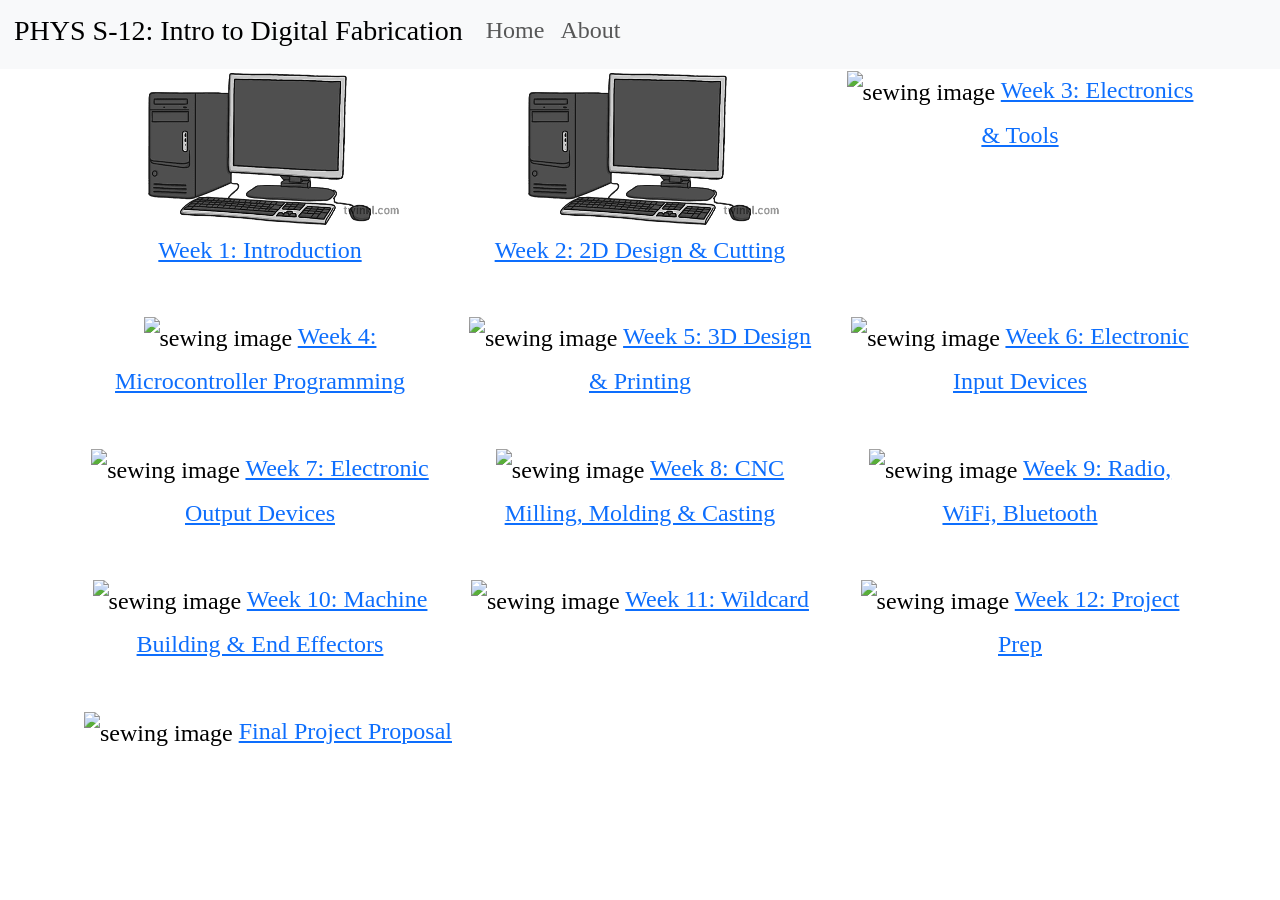
==== index.html @ 446fe0b3 "." ====
<!DOCTYPE html>
<html lang="en">

<title>PHYS S-12: Intro to Digital Fabrication </title>
<link href="https://cdn.jsdelivr.net/npm/bootstrap@5.1.1/dist/css/bootstrap.min.css" rel="stylesheet">
  <link href="./style.css" rel="stylesheet">

<nav class="navbar navbar-expand-sm navbar-light bg-light">
  <div style="align-items: left; justify-content:left;" class="container-fluid">
    <h3 class="nav-title"> PHYS S-12: Intro to Digital Fabrication</h3>
    <div class="navbar-nav">
      <h4><a class="nav-link" href="./index.html">Home</a></h4>
      <h4><a class="nav-link" href="./about.html">About</a></h4>
    </div>
  </div>
</nav>

<body>

<xmp style="display:none;">

<div class="container-fluid bg-3 text-center">
  
  <div class="row">
    <div class="col-sm-4">
      <img src="./pc_ver_1.png" width="90%"> 
      [Week 1: Introduction](./01_intro/index.html)
    </div>
    <div class="col-sm-4">
      <img src="./pc_ver_1.png" width="90%">
      [Week 2: 2D Design & Cutting](./01_intro/index.html)    
    </div>
    <div class="col-sm-4">
      ![sewing image](./01_intro/sew.png) 
      [Week 3: Electronics & Tools](./01_intro/index.html) 
    </div>
  </div>
  <br>
   <div class="row">
    <div class="col-sm-4">
      ![sewing image](./01_intro/sew.png) 
      [Week 4: Microcontroller Programming](./01_intro/index.html)
    </div>
    <div class="col-sm-4">
      ![sewing image](./01_intro/sew.png) 
      [Week 5: 3D Design & Printing](./01_intro/index.html)    
    </div>
    <div class="col-sm-4">
      ![sewing image](./01_intro/sew.png) 
      [Week 6: Electronic Input Devices](./01_intro/index.html) 
    </div>
  </div>
  <br>
   <div class="row">
    <div class="col-sm-4">
      ![sewing image](./01_intro/sew.png) 
      [Week 7: Electronic Output Devices ](./01_intro/index.html)
    </div>
    <div class="col-sm-4">
      ![sewing image](./01_intro/sew.png) 
      [Week 8: CNC Milling, Molding & Casting](./01_intro/index.html)    
    </div>
    <div class="col-sm-4">
      ![sewing image](./01_intro/sew.png) 
      [Week 9: Radio, WiFi, Bluetooth](./01_intro/index.html) 
    </div>
  </div>
  <br>
   <div class="row">
    <div class="col-sm-4">
      ![sewing image](./01_intro/sew.png) 
      [Week 10: Machine Building & End Effectors](./01_intro/index.html)
    </div>
    <div class="col-sm-4">
      ![sewing image](./01_intro/sew.png) 
      [Week 11: Wildcard](./01_intro/index.html)    
    </div>
    <div class="col-sm-4">
      ![sewing image](./01_intro/sew.png) 
      [Week 12: Project Prep](./01_intro/index.html) 
    </div>
  </div>
  <br>
  <div class="col-sm-4"> 
    ![sewing image](./01_intro/sew.png) 
    [Final Project Proposal](./Proposal.html)      
    </div>
</div>
</div>

</xmp>
</body>

<script src="./strapdown.js"></script>
<script src="https://cdn.jsdelivr.net/npm/bootstrap@5.0.2/dist/js/bootstrap.bundle.min.js" ></script>

</html>
---- style.css ----
body {
    font: 24px Times New Roman, sans-serif;
    line-height: 1.8;
    color: black;
    padding-top: 0px !important;
  }

p {font-size: 14px;}
.margin {margin-bottom: 14px;}

.container-fluid {
  padding: 0px;
  /*padding-bottom: 70px;*/
}

.nav-title{
  margin-left: 14px;
  margin-right: 15px;
}
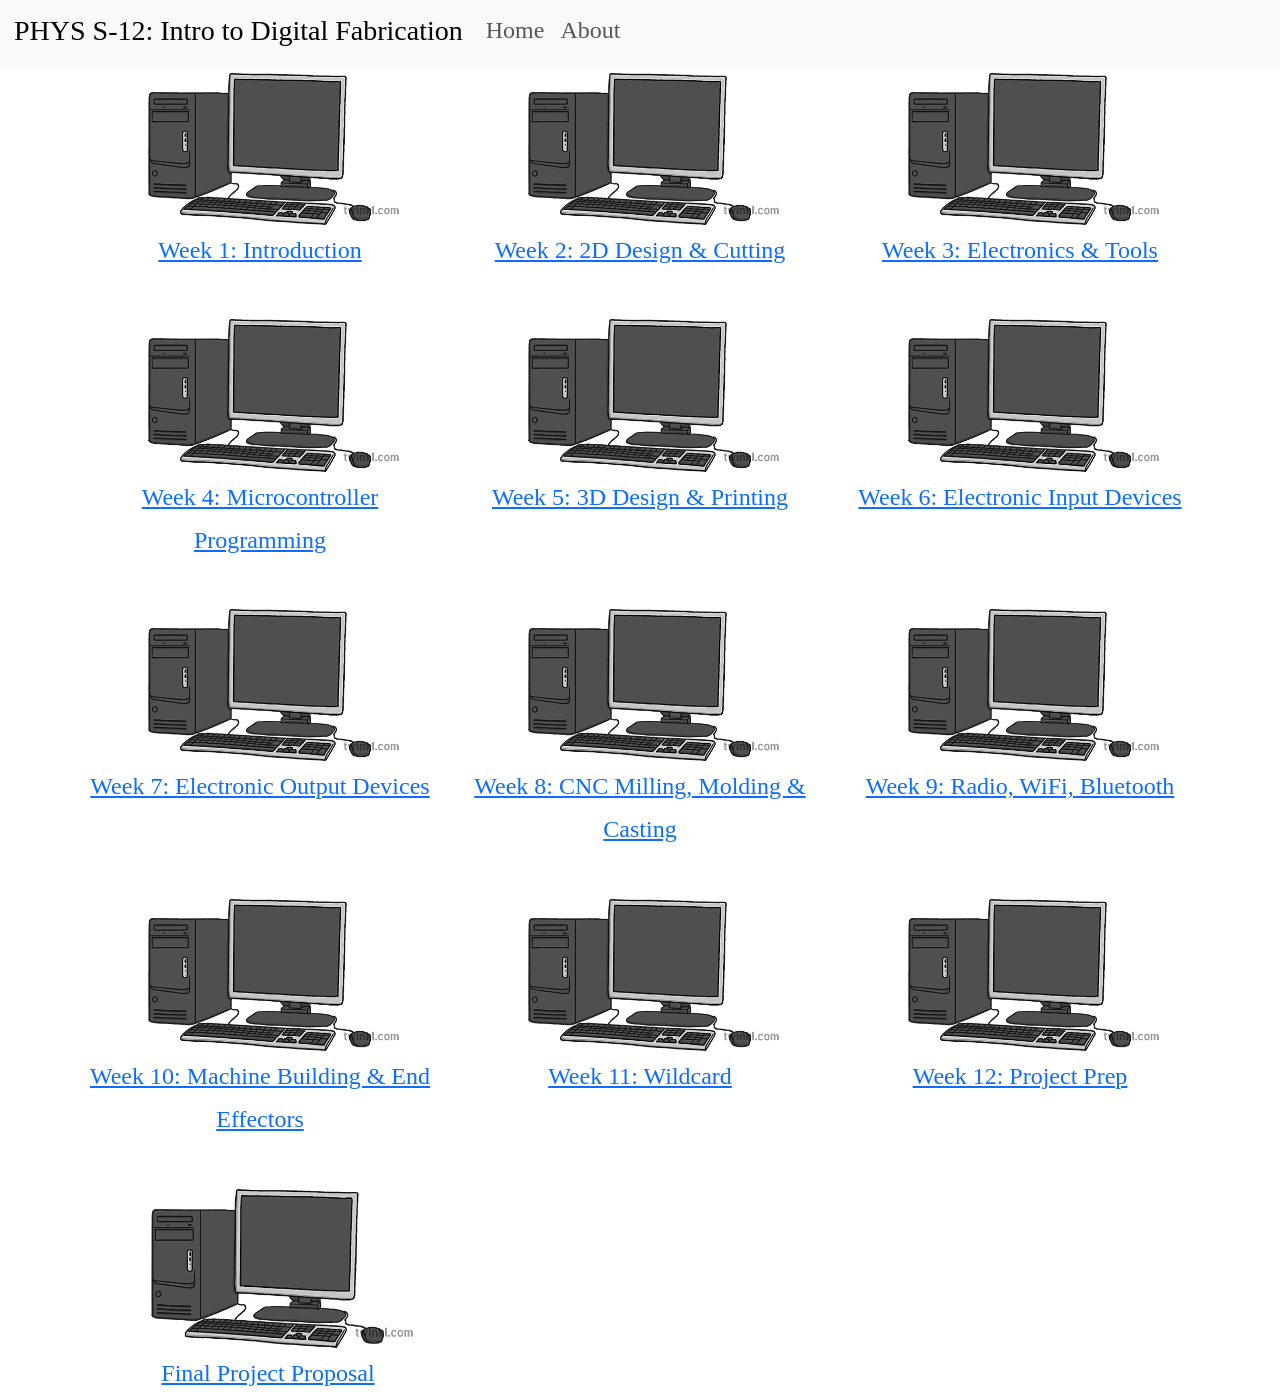
==== commit 2a8683fa: "j" ====
--- a/index.html
+++ b/index.html
@@ -31,58 +31,58 @@
       [Week 2: 2D Design & Cutting](./01_intro/index.html)    
     </div>
     <div class="col-sm-4">
-      ![sewing image](./01_intro/sew.png) 
+      <img src="./pc_ver_1.png" width="90%"> 
       [Week 3: Electronics & Tools](./01_intro/index.html) 
     </div>
   </div>
   <br>
    <div class="row">
     <div class="col-sm-4">
-      ![sewing image](./01_intro/sew.png) 
+      <img src="./pc_ver_1.png" width="90%"> 
       [Week 4: Microcontroller Programming](./01_intro/index.html)
     </div>
     <div class="col-sm-4">
-      ![sewing image](./01_intro/sew.png) 
+      <img src="./pc_ver_1.png" width="90%">  
       [Week 5: 3D Design & Printing](./01_intro/index.html)    
     </div>
     <div class="col-sm-4">
-      ![sewing image](./01_intro/sew.png) 
+      <img src="./pc_ver_1.png" width="90%"> 
       [Week 6: Electronic Input Devices](./01_intro/index.html) 
     </div>
   </div>
   <br>
    <div class="row">
     <div class="col-sm-4">
-      ![sewing image](./01_intro/sew.png) 
+     <img src="./pc_ver_1.png" width="90%"> 
       [Week 7: Electronic Output Devices ](./01_intro/index.html)
     </div>
     <div class="col-sm-4">
-      ![sewing image](./01_intro/sew.png) 
+      <img src="./pc_ver_1.png" width="90%"> 
       [Week 8: CNC Milling, Molding & Casting](./01_intro/index.html)    
     </div>
     <div class="col-sm-4">
-      ![sewing image](./01_intro/sew.png) 
+     <img src="./pc_ver_1.png" width="90%"> 
       [Week 9: Radio, WiFi, Bluetooth](./01_intro/index.html) 
     </div>
   </div>
   <br>
    <div class="row">
     <div class="col-sm-4">
-      ![sewing image](./01_intro/sew.png) 
+      <img src="./pc_ver_1.png" width="90%"> 
       [Week 10: Machine Building & End Effectors](./01_intro/index.html)
     </div>
     <div class="col-sm-4">
-      ![sewing image](./01_intro/sew.png) 
+      <img src="./pc_ver_1.png" width="90%">  
       [Week 11: Wildcard](./01_intro/index.html)    
     </div>
     <div class="col-sm-4">
-      ![sewing image](./01_intro/sew.png) 
+      <img src="./pc_ver_1.png" width="90%">  
       [Week 12: Project Prep](./01_intro/index.html) 
     </div>
   </div>
   <br>
   <div class="col-sm-4"> 
-    ![sewing image](./01_intro/sew.png) 
+    <img src="./pc_ver_1.png" width="90%"> 
     [Final Project Proposal](./Proposal.html)      
     </div>
 </div>
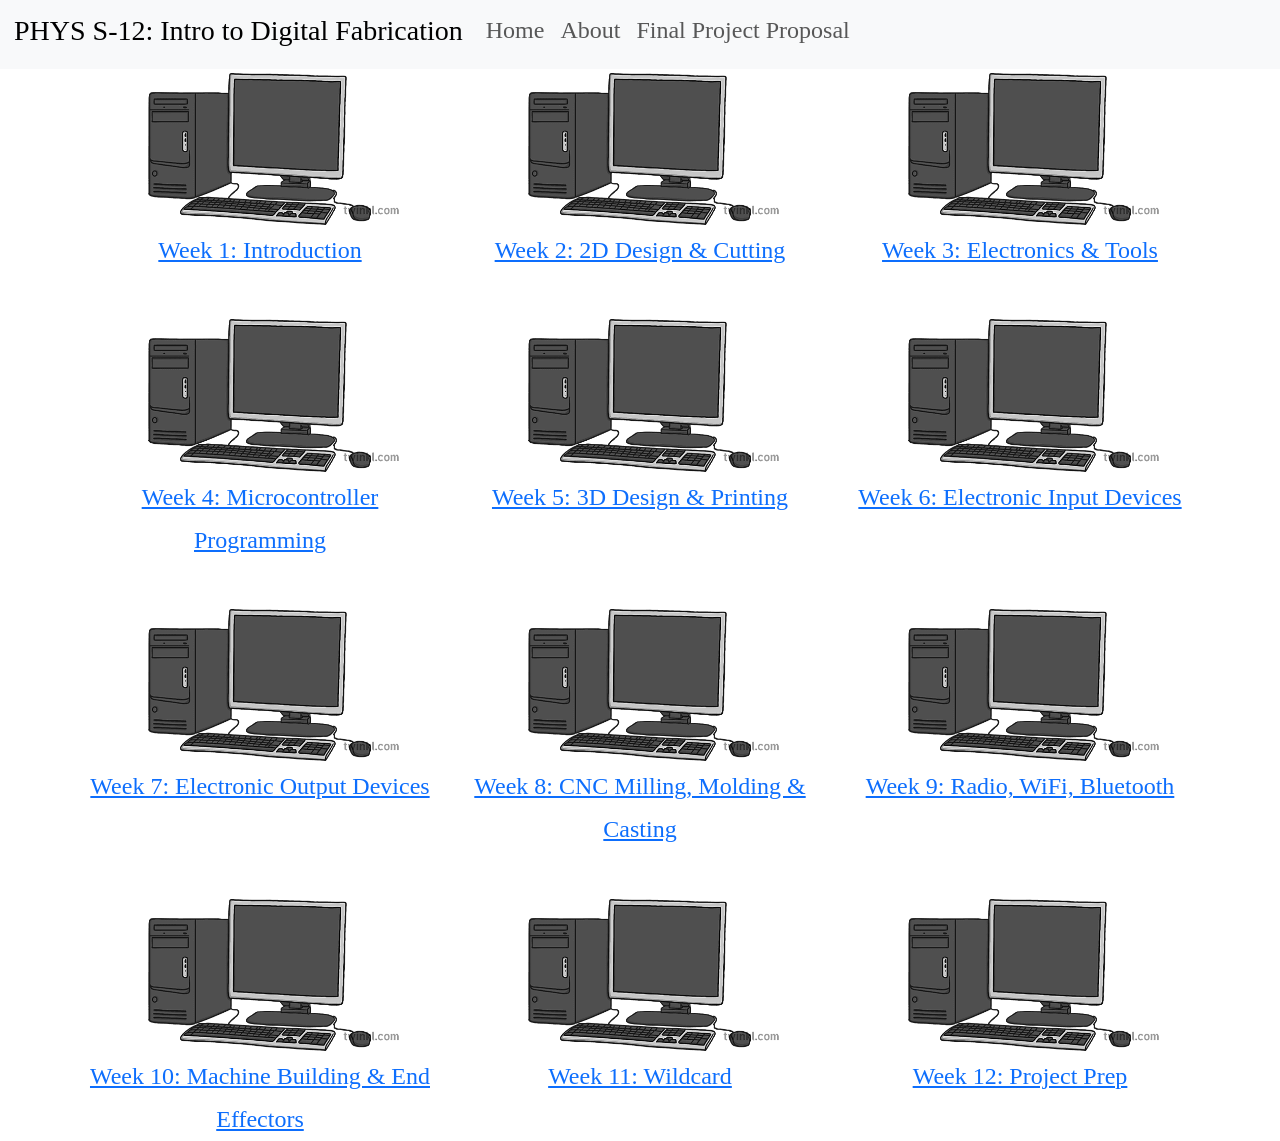
==== commit 3006bcdc: "a" ====
--- a/index.html
+++ b/index.html
@@ -11,6 +11,7 @@
     <div class="navbar-nav">
       <h4><a class="nav-link" href="./index.html">Home</a></h4>
       <h4><a class="nav-link" href="./about.html">About</a></h4>
+      <h4><a class="nav-link" href="./Proposal.html">Final Project Proposal</a></h4>
     </div>
   </div>
 </nav>
@@ -24,15 +25,15 @@
   <div class="row">
     <div class="col-sm-4">
       <img src="./pc_ver_1.png" width="90%"> 
-      [Week 1: Introduction](./01_intro/index.html)
+      [Week 1: Introduction](./class1.html)      
     </div>
     <div class="col-sm-4">
       <img src="./pc_ver_1.png" width="90%">
-      [Week 2: 2D Design & Cutting](./01_intro/index.html)    
+      [Week 2: 2D Design & Cutting](./class2.html)    
     </div>
     <div class="col-sm-4">
       <img src="./pc_ver_1.png" width="90%"> 
-      [Week 3: Electronics & Tools](./01_intro/index.html) 
+      [Week 3: Electronics & Tools](./class3.html) 
     </div>
   </div>
   <br>
@@ -80,11 +81,6 @@
       [Week 12: Project Prep](./01_intro/index.html) 
     </div>
   </div>
-  <br>
-  <div class="col-sm-4"> 
-    <img src="./pc_ver_1.png" width="90%"> 
-    [Final Project Proposal](./Proposal.html)      
-    </div>
 </div>
 </div>
 
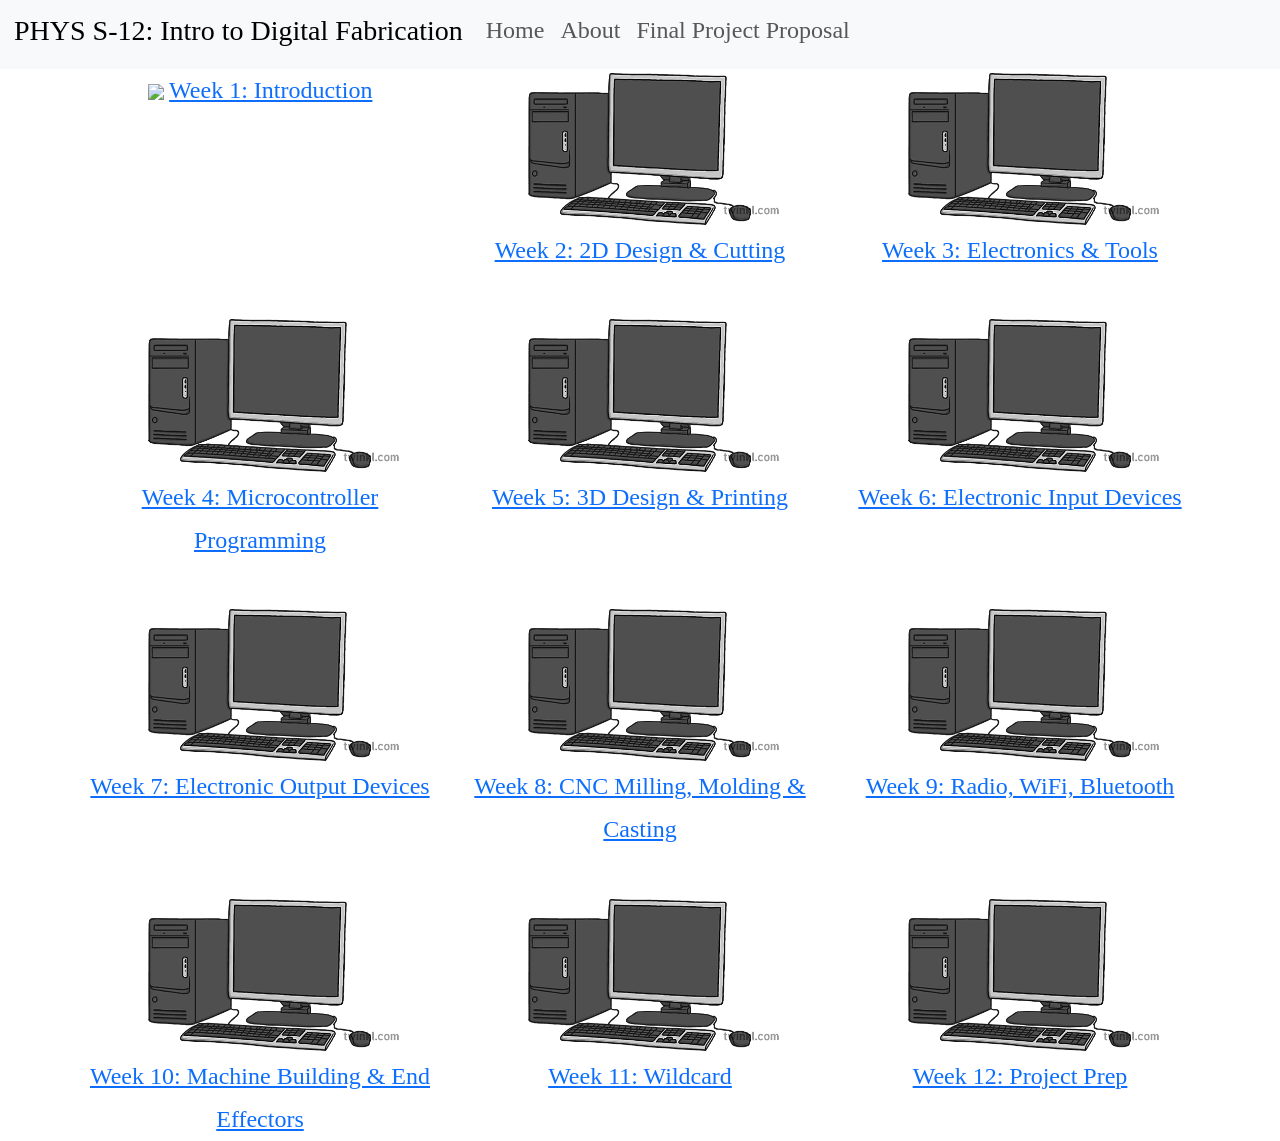
==== commit 84f4e7e8: "f" ====
--- a/index.html
+++ b/index.html
@@ -24,7 +24,7 @@
   
   <div class="row">
     <div class="col-sm-4">
-      <img src="./pc_ver_1.png" width="90%"> 
+      <img src="./IMG_1937 Small 2.jpeg" width="90%"> 
       [Week 1: Introduction](./class1.html)      
     </div>
     <div class="col-sm-4">
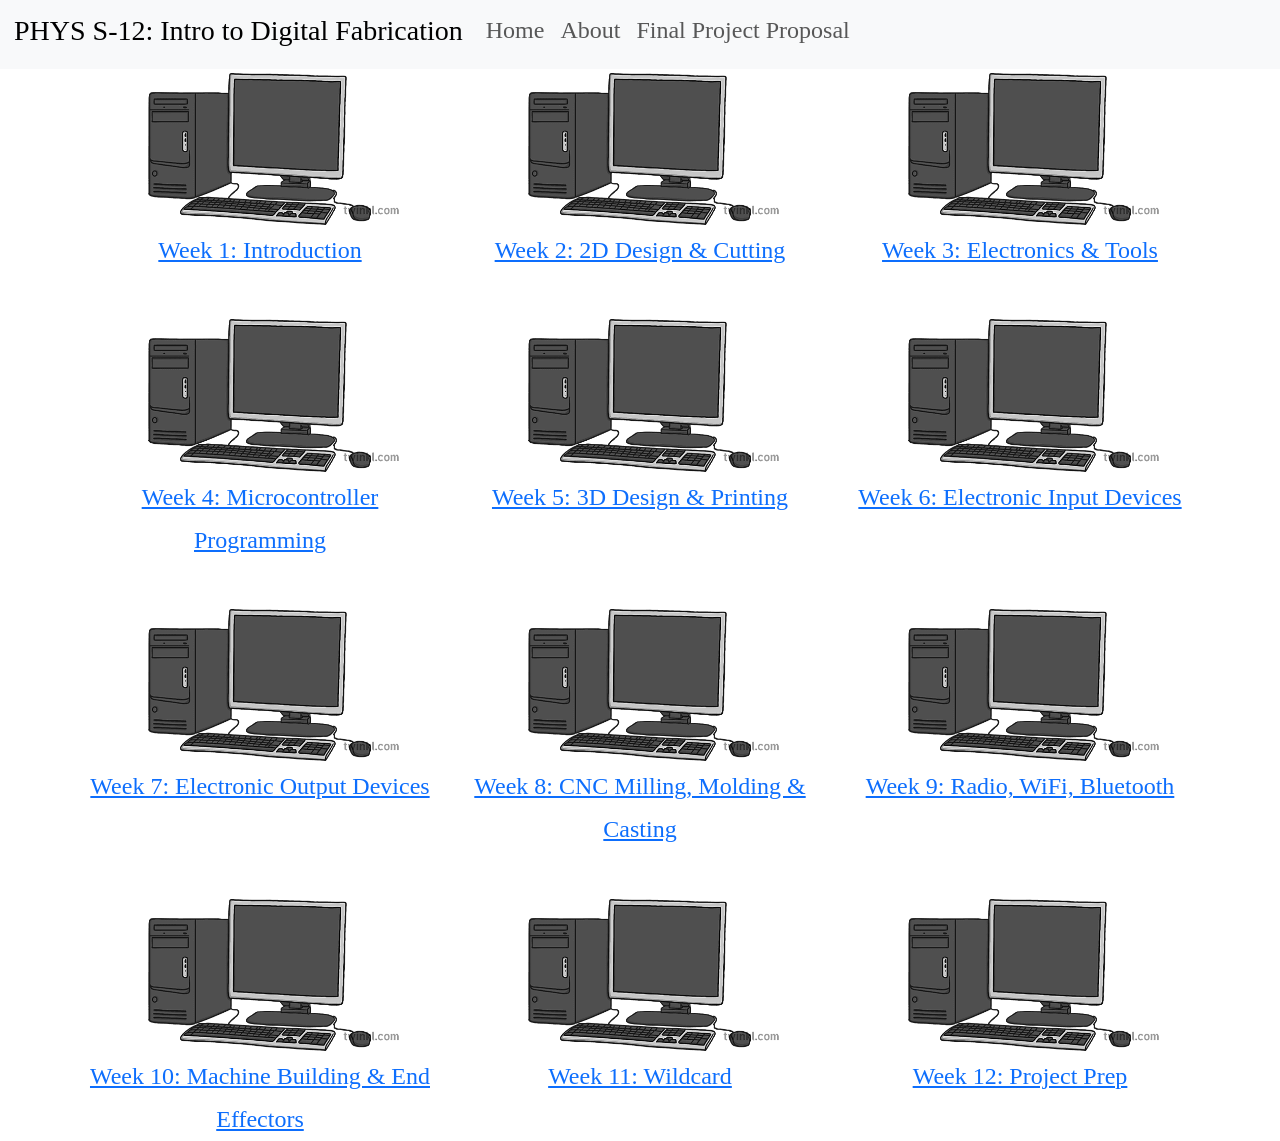
==== commit 1d158da8: "a" ====
--- a/index.html
+++ b/index.html
@@ -24,7 +24,7 @@
   
   <div class="row">
     <div class="col-sm-4">
-      <img src="./IMG_1937 Small 2.jpeg" width="90%"> 
+      <img src="./pc_ver_1.png" width="90%"> 
       [Week 1: Introduction](./class1.html)      
     </div>
     <div class="col-sm-4">
@@ -40,45 +40,45 @@
    <div class="row">
     <div class="col-sm-4">
       <img src="./pc_ver_1.png" width="90%"> 
-      [Week 4: Microcontroller Programming](./01_intro/index.html)
+      [Week 4: Microcontroller Programming](./class4.html)
     </div>
     <div class="col-sm-4">
       <img src="./pc_ver_1.png" width="90%">  
-      [Week 5: 3D Design & Printing](./01_intro/index.html)    
+      [Week 5: 3D Design & Printing](./class5.html)    
     </div>
     <div class="col-sm-4">
       <img src="./pc_ver_1.png" width="90%"> 
-      [Week 6: Electronic Input Devices](./01_intro/index.html) 
+      [Week 6: Electronic Input Devices](./class6.html) 
     </div>
   </div>
   <br>
    <div class="row">
     <div class="col-sm-4">
      <img src="./pc_ver_1.png" width="90%"> 
-      [Week 7: Electronic Output Devices ](./01_intro/index.html)
+      [Week 7: Electronic Output Devices ](./class7.html)
     </div>
     <div class="col-sm-4">
       <img src="./pc_ver_1.png" width="90%"> 
-      [Week 8: CNC Milling, Molding & Casting](./01_intro/index.html)    
+      [Week 8: CNC Milling, Molding & Casting](./class8.html)    
     </div>
     <div class="col-sm-4">
      <img src="./pc_ver_1.png" width="90%"> 
-      [Week 9: Radio, WiFi, Bluetooth](./01_intro/index.html) 
+      [Week 9: Radio, WiFi, Bluetooth](./class9.html) 
     </div>
   </div>
   <br>
    <div class="row">
     <div class="col-sm-4">
       <img src="./pc_ver_1.png" width="90%"> 
-      [Week 10: Machine Building & End Effectors](./01_intro/index.html)
+      [Week 10: Machine Building & End Effectors](./class10.html)
     </div>
     <div class="col-sm-4">
       <img src="./pc_ver_1.png" width="90%">  
-      [Week 11: Wildcard](./01_intro/index.html)    
+      [Week 11: Wildcard](./class11.html)    
     </div>
     <div class="col-sm-4">
       <img src="./pc_ver_1.png" width="90%">  
-      [Week 12: Project Prep](./01_intro/index.html) 
+      [Week 12: Project Prep](./class12.html) 
     </div>
   </div>
 </div>
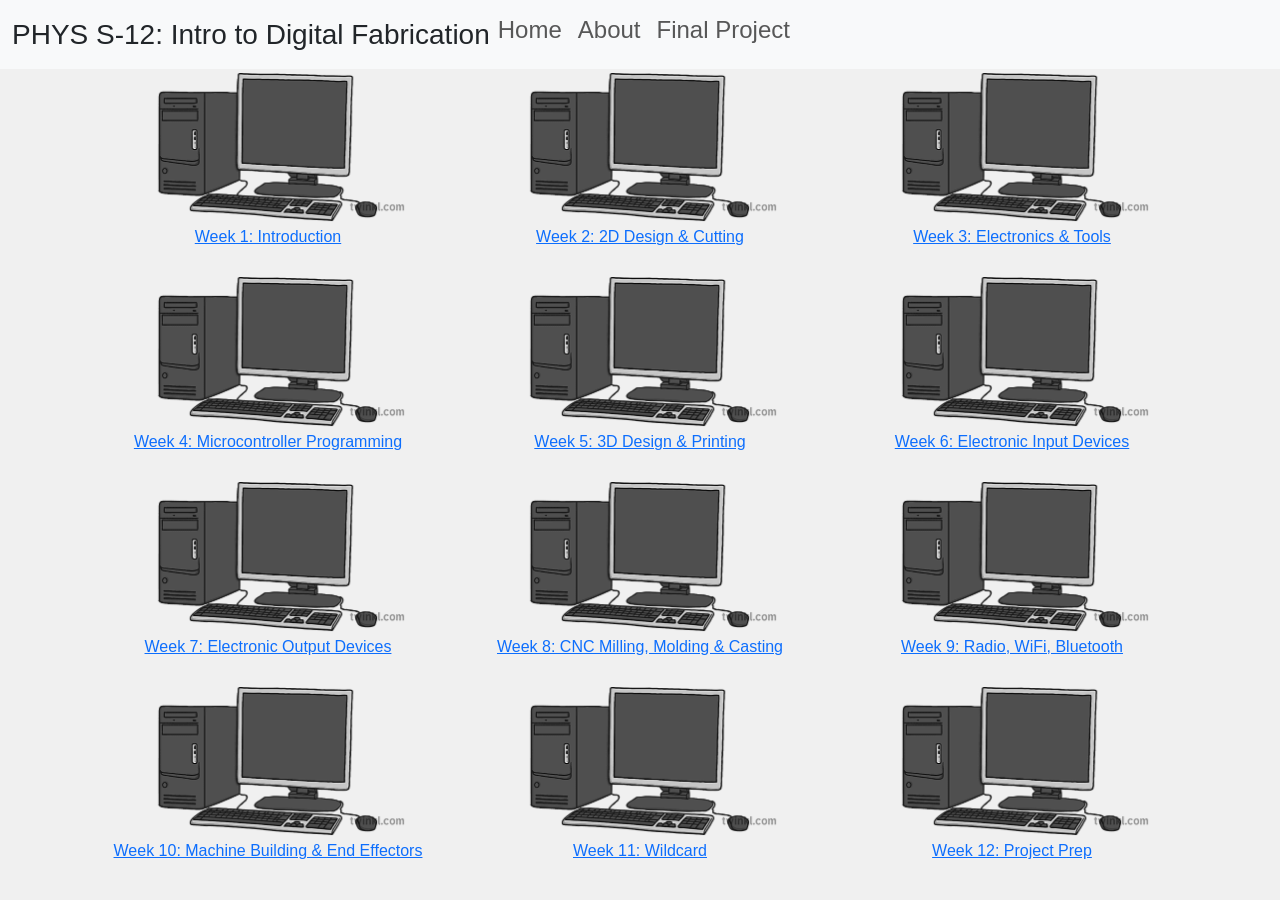
==== commit af7c29eb: "a" ====
--- a/index.html
+++ b/index.html
@@ -11,7 +11,7 @@
     <div class="navbar-nav">
       <h4><a class="nav-link" href="./index.html">Home</a></h4>
       <h4><a class="nav-link" href="./about.html">About</a></h4>
-      <h4><a class="nav-link" href="./Proposal.html">Final Project Proposal</a></h4>
+      <h4><a class="nav-link" href="./Proposal.html">Final Project</a></h4>
     </div>
   </div>
 </nav>
--- a/style.css
+++ b/style.css
@@ -1,19 +1,99 @@
 body {
-    font: 24px Times New Roman, sans-serif;
-    line-height: 1.8;
-    color: black;
-    padding-top: 0px !important;
-  }
+      font-family: Arial, sans-serif;
+      background-color: #f0f0f0;
+      margin: 0;
+      padding: 0;
+    }
+    
+    header {
+      background-color: #333;
+      color: #fff;
+      padding: 20px;
+      text-align: center;
+    }
+    
+    h1, h2, h3 {
+      margin: 0;
+    }
+    
+    main {
+      margin: 20px;
+    }
+    
+    .post {
+      background-color: #fff;
+      border: 1px solid #ddd;
+      padding: 20px;
+      margin-bottom: 20px;
+    }
+    
+    .post-title {
+      font-size: 24px;
+      font-weight: bold;
+      margin-bottom: 10px;
+    }
+    
+    .post-meta {
+      font-style: italic;
+      color: #888;
+      margin-bottom: 10px;
+    }
+    
+    .post-content {
+      line-height: 1.5;
+    }
+    
+    .post-image {
+      margin-bottom: 20px;
+    }
+    
+    .post-tags {
+      margin-top: 10px;
+    }
+    
+    .post-tags a {
+      display: inline-block;
+      background-color: #eee;
+      color: #333;
+      padding: 5px 10px;
+      border-radius: 4px;
+      margin-right: 5px;
+      text-decoration: none;
+    }
+    
+    .sidebar {
+      background-color: #f9f9f9;
+      padding: 20px;
+      width: 300px;
+      float: right;
+    }
+    
+    .sidebar h2 {
+      margin-bottom: 10px;
+    }
+    
+    .sidebar ul {
+      list-style: none;
+      padding: 0;
+      margin: 0;
+    }
+    
+    .sidebar li {
+      margin-bottom: 5px;
 
-p {font-size: 14px;}
-.margin {margin-bottom: 14px;}
 
-.container-fluid {
-  padding: 0px;
-  /*padding-bottom: 70px;*/
-}
+    }
 
-.nav-title{
-  margin-left: 14px;
-  margin-right: 15px;
-}
+    .center  {
+      display: block;
+    margin-left: auto;
+    margin-right: auto;
+    width: 50%;
+
+    
+    footer {
+      background-color: #333;
+      color: #fff;
+      padding: 20px;
+      text-align: center;
+    }
